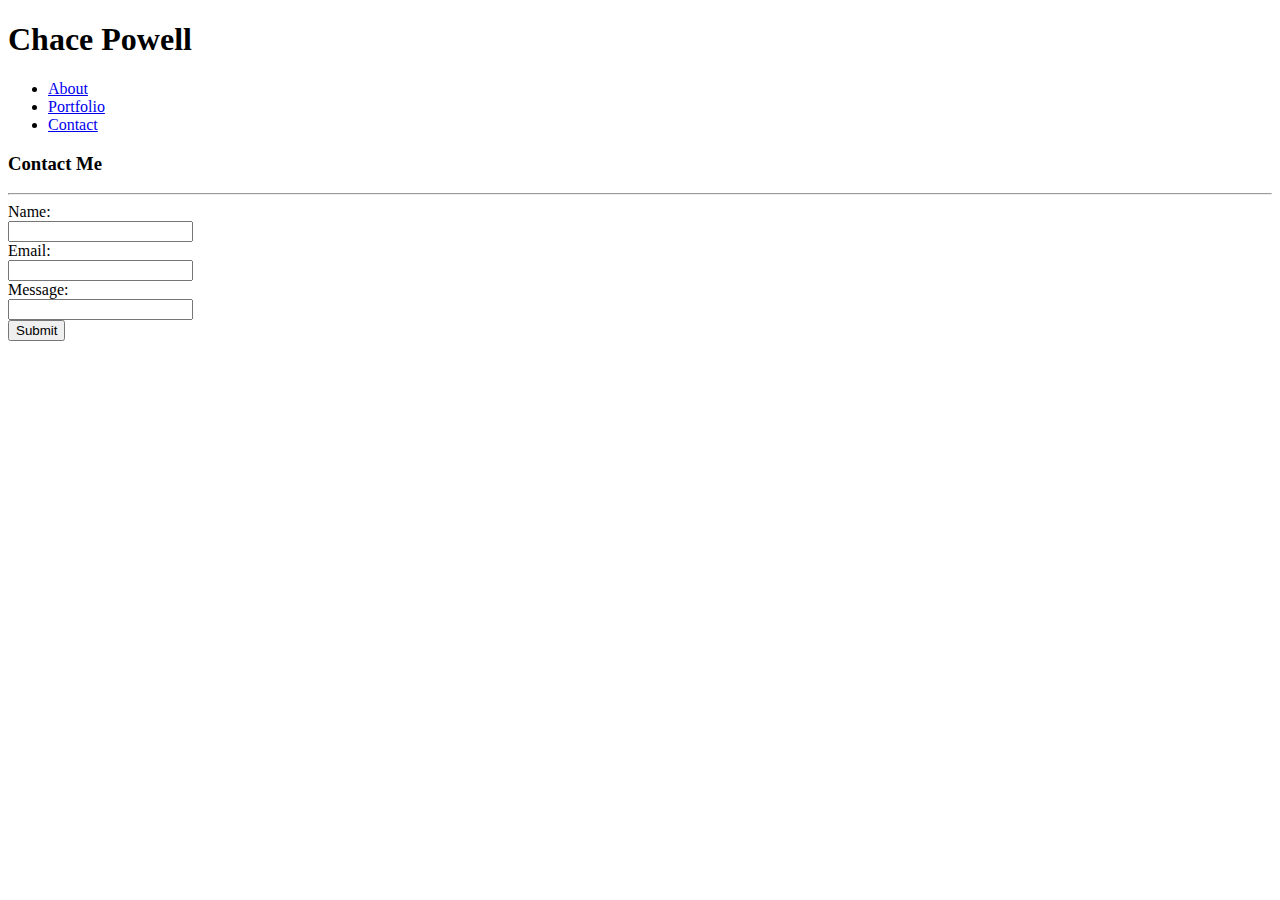
==== contact.html @ 1ae432d8 "add contents" ====
<!DOCTYPE html>
<html lang="en">

<head>
    <meta charset="UTF-8">
    <meta name="viewport" content="width=device-width, initial-scale=1.0">
    <meta http-equiv="X-UA-Compatible" content="ie=edge">
    <title>Portfolio</title>
    <link rel="stylesheet" type="text/css" href="assets/css/reset.css">
    <link rel="stylesheet" type="text/css" href="assets/css/style.css">
</head>

<body>
    <nav class="navbar">
        <h1 class="name">Chace Powell</h1>
        <ul class="navilist">
            <li class="navitem">
                <a href="#">About</a>
            </li>
            <li class="navitem">
                <a href="#">Portfolio</a>
            </li>
            <li class="navitem">
                <a href="#">Contact</a>
            </li>
        </ul>
    </nav>
    <div class="container">
        <div class="contact">
            <h3 class="heading">Contact Me</h3>
            <hr>
            <form>
                Name:<br>
                <input type="text" name="contactName"><br>
                Email:<br>
                <input type="text" name="email"><br>
                Message:<br>
                <input type="text" name="message"><br>
                <input type="submit" value="Submit">

            </form>
        </div>
    </div>
    <footer>

    </footer>
</body>

</html>
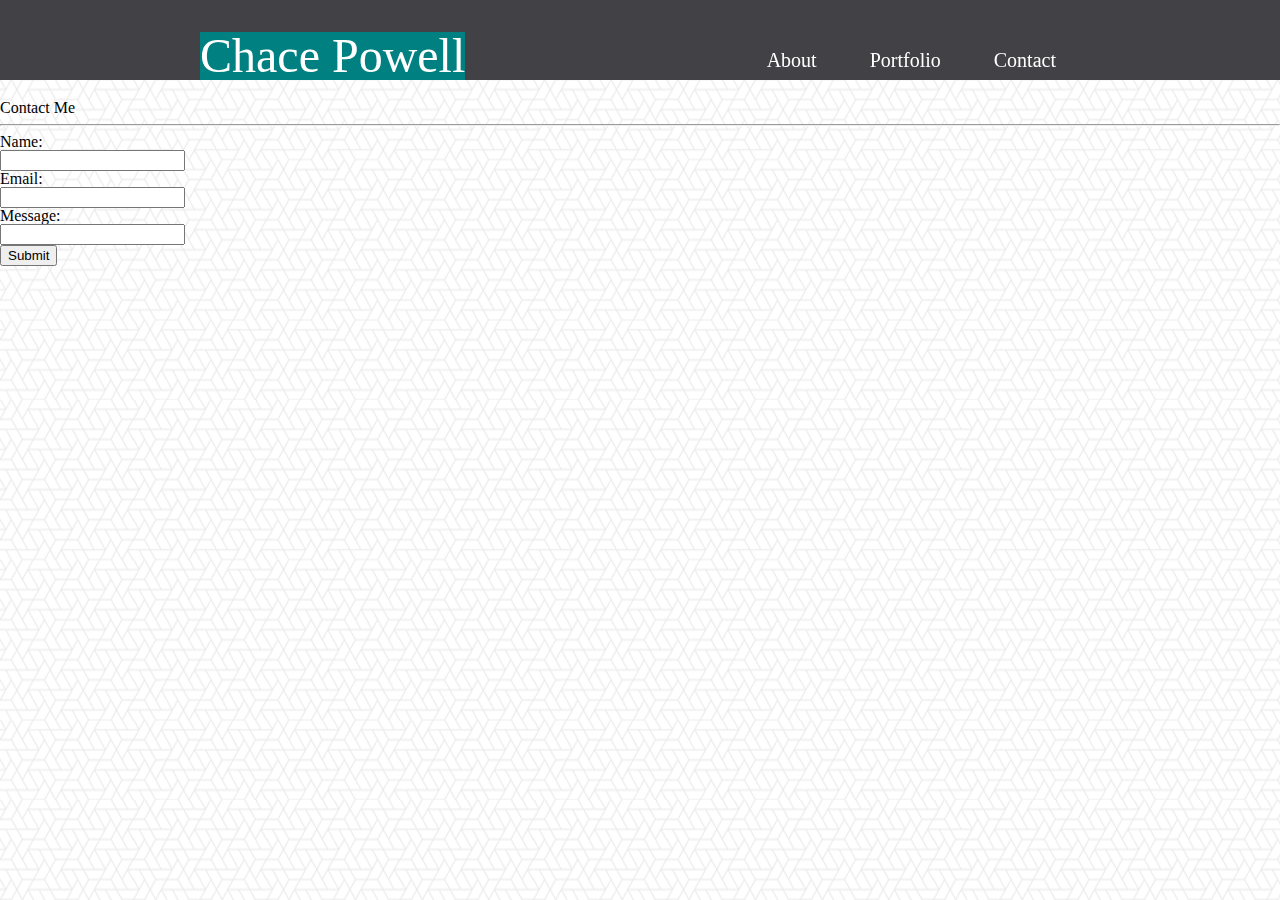
==== commit fd6b0512: "add background image, navbar styling" ====
--- a/contact.html
+++ b/contact.html
@@ -5,23 +5,23 @@
     <meta charset="UTF-8">
     <meta name="viewport" content="width=device-width, initial-scale=1.0">
     <meta http-equiv="X-UA-Compatible" content="ie=edge">
-    <title>Portfolio</title>
+    <title>Contact Me</title>
     <link rel="stylesheet" type="text/css" href="assets/css/reset.css">
     <link rel="stylesheet" type="text/css" href="assets/css/style.css">
 </head>
 
 <body>
     <nav class="navbar">
-        <h1 class="name">Chace Powell</h1>
-        <ul class="navilist">
+        <h1 class="studentName">Chace Powell</h1>
+        <ul class="navlist">
             <li class="navitem">
-                <a href="#">About</a>
+                <a href="index.html">About</a>
             </li>
             <li class="navitem">
-                <a href="#">Portfolio</a>
+                <a href="portfolio.html">Portfolio</a>
             </li>
             <li class="navitem">
-                <a href="#">Contact</a>
+                <a href="contact.html">Contact</a>
             </li>
         </ul>
     </nav>
--- a/assets/css/style.css
+++ b/assets/css/style.css
@@ -0,0 +1,54 @@
+body {
+    background-color: white;
+    background-image: url("../images/what-the-hex.png");
+    background-repeat: repeat;
+}
+
+.navbar {
+    background-color: rgb(66, 65, 70);
+    position: fixed;
+    top: 0;
+    left: 0;
+    width: 100%;
+    height: 80px;
+}
+
+.studentName {
+    color: white;
+    background-color: teal;
+    width: fit-content;
+    font-size: 3rem;
+    position: absolute;
+    bottom: 0;
+    left: 200px;
+}
+
+.navlist {
+    list-style-type: none;
+    float: right;
+    margin-top: 50px;
+    margin-right: 200px;
+}
+
+.navitem {
+    display: inline;
+    padding: 14px 16px;
+    font-size: 1.25rem;
+}
+
+.navitem a {
+    color: white;
+    text-decoration: none;
+    background-color: none;
+    border-radius: 10px 10px 0px 0px;
+    padding: 8px;
+    transition: .33s background-color;
+}
+
+.navitem a:hover {
+    background-color: teal;
+}
+
+.container {
+    margin-top: 100px;
+}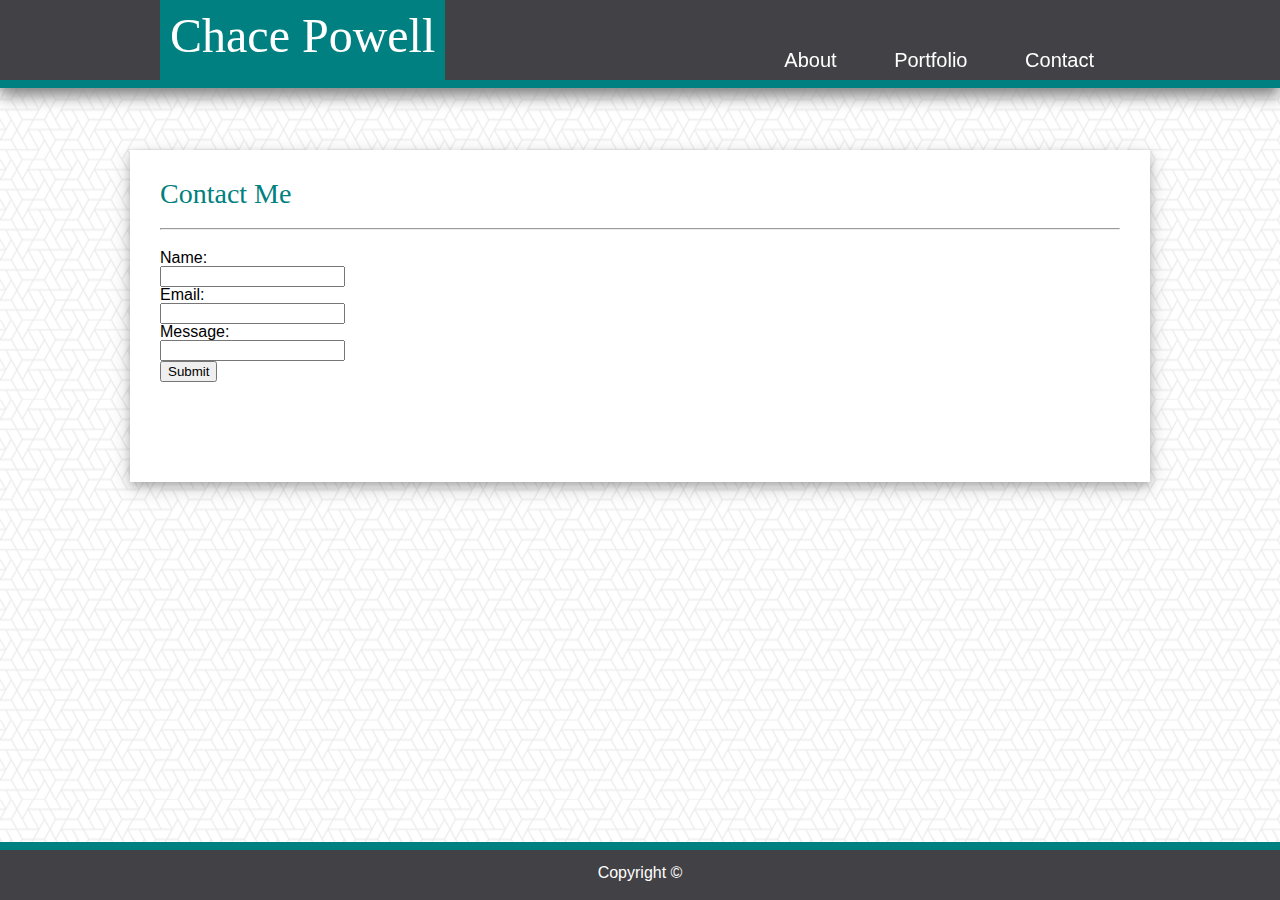
==== commit aff54e35: "finish styling index. will personalize later. begin styling portfolio page." ====
--- a/contact.html
+++ b/contact.html
@@ -12,37 +12,40 @@
 
 <body>
     <nav class="navbar">
-        <h1 class="studentName">Chace Powell</h1>
-        <ul class="navlist">
-            <li class="navitem">
-                <a href="index.html">About</a>
-            </li>
-            <li class="navitem">
-                <a href="portfolio.html">Portfolio</a>
-            </li>
-            <li class="navitem">
-                <a href="contact.html">Contact</a>
-            </li>
-        </ul>
+        <div class="navContent">
+            <h1 class="studentName">Chace Powell</h1>
+            <ul class="navlist">
+                <li class="navitem">
+                    <a href="index.html">About</a>
+                </li>
+                <li class="navitem">
+                    <a href="portfolio.html">Portfolio</a>
+                </li>
+                <li class="navitem">
+                    <a href="contact.html">Contact</a>
+                </li>
+            </ul>
+        </div>
     </nav>
     <div class="container">
-        <div class="contact">
-            <h3 class="heading">Contact Me</h3>
-            <hr>
-            <form>
-                Name:<br>
-                <input type="text" name="contactName"><br>
-                Email:<br>
-                <input type="text" name="email"><br>
-                Message:<br>
-                <input type="text" name="message"><br>
-                <input type="submit" value="Submit">
-
-            </form>
-        </div>
+        <h3 class="heading">Contact Me</h3>
+        <hr>
+        <form>
+            Name:
+            <br>
+            <input type="text" name="contactName">
+            <br> Email:
+            <br>
+            <input type="text" name="email">
+            <br> Message:
+            <br>
+            <input type="text" name="message">
+            <br>
+            <input type="submit" value="Submit">
+        </form>
     </div>
     <footer>
-
+        <p>Copyright ©</p>
     </footer>
 </body>
 
--- a/assets/css/style.css
+++ b/assets/css/style.css
@@ -1,7 +1,12 @@
 body {
+    font-family: 'Arial', 'Helvetica Neue', Helvetica, sans-serif;
     background-color: white;
     background-image: url("../images/what-the-hex.png");
     background-repeat: repeat;
+}
+
+h1, h2, h3, h4, h5, h6 {
+    font-family: 'Georgia', Times, 'Times New Roman', serif;  
 }
 
 .navbar {
@@ -11,23 +16,31 @@
     left: 0;
     width: 100%;
     height: 80px;
+    border-bottom: 8px;
+    border-style: solid;
+    border-color: teal;
+    box-shadow: 0 8px 15px 0 grey;
+}
+
+.navContent {
+    margin: auto;
+    width: 960px;
 }
 
 .studentName {
+    padding: 20px 10px 20px 10px;
     color: white;
     background-color: teal;
     width: fit-content;
     font-size: 3rem;
     position: absolute;
     bottom: 0;
-    left: 200px;
 }
 
 .navlist {
     list-style-type: none;
     float: right;
     margin-top: 50px;
-    margin-right: 200px;
 }
 
 .navitem {
@@ -40,8 +53,7 @@
     color: white;
     text-decoration: none;
     background-color: none;
-    border-radius: 10px 10px 0px 0px;
-    padding: 8px;
+    padding: 10px;
     transition: .33s background-color;
 }
 
@@ -50,5 +62,43 @@
 }
 
 .container {
-    margin-top: 100px;
+    width: 960px;
+    background-color: white;
+    padding: 30px 30px 100px 30px;
+    box-shadow: 0 4px 8px 0 rgba(0, 0, 0, 0.2), 0 6px 20px 0 rgba(0, 0, 0, 0.19);
+    margin: auto;
+    margin-top: 150px;
+}
+
+.container img {
+    float: left;
+    margin-right: 15px;
+}
+
+.heading {
+    font-size: 1.75rem;
+    margin-bottom: 20px;
+    color: teal;
+}
+
+hr {
+    margin-bottom: 20px;
+}
+
+footer {
+    position: fixed;
+    bottom: 0;
+    left: 0;
+    background-color: rgb(66, 65, 70);
+    border-top: 8px;
+    border-style: solid;
+    border-color: teal;
+    height: 50px;
+    width: 100%;
+}
+
+footer p {
+    color: white;
+    padding: 15px;
+    text-align: center;
 }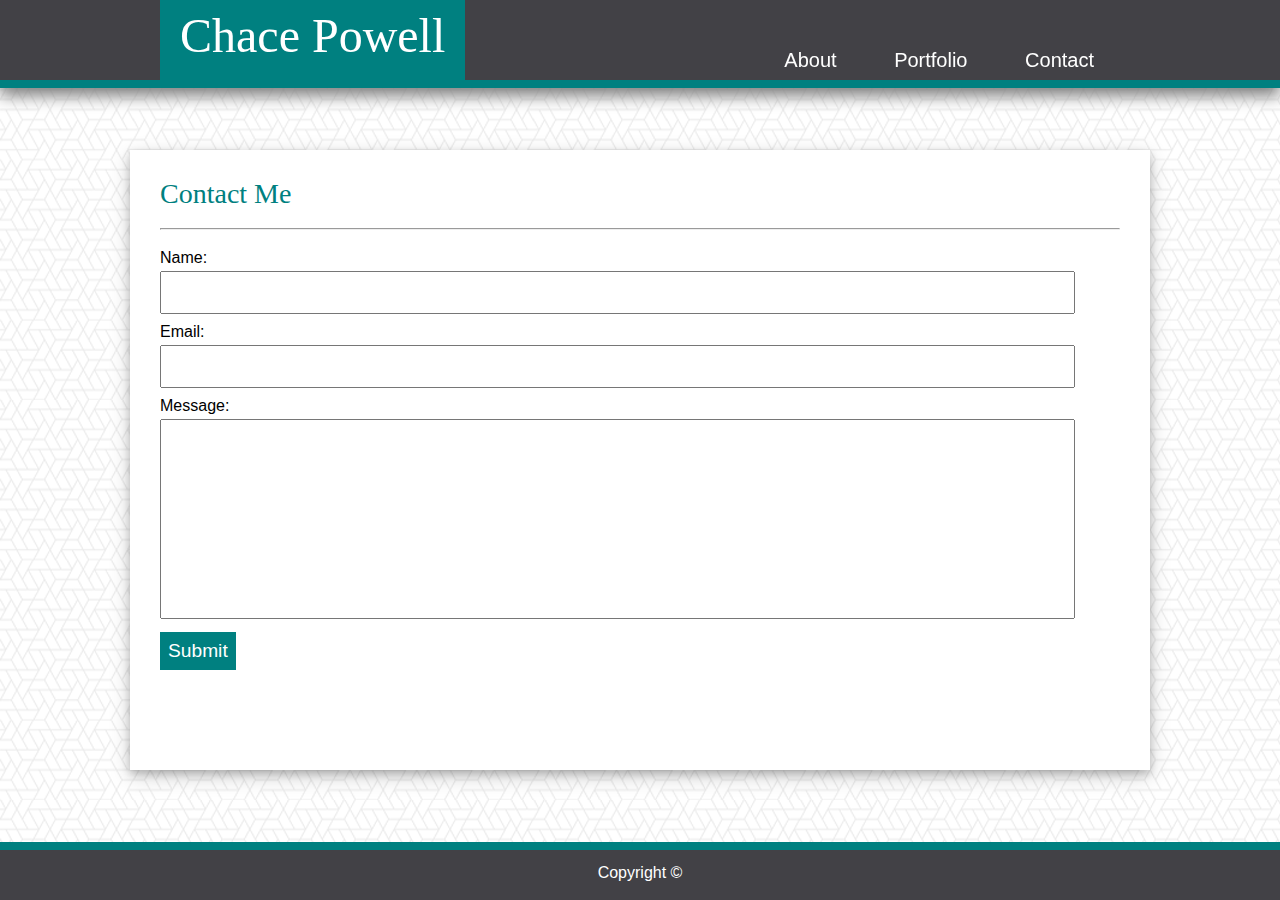
==== commit 8efef0d2: "add style to contact page." ====
--- a/contact.html
+++ b/contact.html
@@ -34,12 +34,14 @@
             Name:
             <br>
             <input type="text" name="contactName">
-            <br> Email:
+            <br>
+            Email:
             <br>
             <input type="text" name="email">
-            <br> Message:
             <br>
-            <input type="text" name="message">
+            Message:
+            <br>
+            <textarea type="text" name="message"></textarea> 
             <br>
             <input type="submit" value="Submit">
         </form>
--- a/assets/css/style.css
+++ b/assets/css/style.css
@@ -28,7 +28,7 @@
 }
 
 .studentName {
-    padding: 20px 10px 20px 10px;
+    padding: 20px;
     color: white;
     background-color: teal;
     width: fit-content;
@@ -54,7 +54,7 @@
     text-decoration: none;
     background-color: none;
     padding: 10px;
-    transition: .33s background-color;
+    transition: .2s background-color;
 }
 
 .navitem a:hover {
@@ -85,6 +85,34 @@
     margin-bottom: 20px;
 }
 
+input[type=text] {
+    box-sizing: border-box;
+    width: 915px;
+    margin: 5px 0 10px 0;
+    padding: 12px 20px;
+}
+
+textarea {
+    box-sizing: border-box;
+    margin: 5px 0 10px 0;
+    height: 200px;
+    width: 915px;
+    resize: none;
+}
+
+input[type=submit] {
+    color: white;
+    background-color: teal;
+    padding: 8px;
+    font-size: 1.2rem;
+    border: none;
+    transition: .1s box-shadow;
+}
+
+input[type=submit]:hover {
+    box-shadow: 0 4px 8px 0 rgba(0, 0, 0, 0.2), 0 6px 20px 0 rgba(0, 0, 0, 0.19);
+}
+
 footer {
     position: fixed;
     bottom: 0;
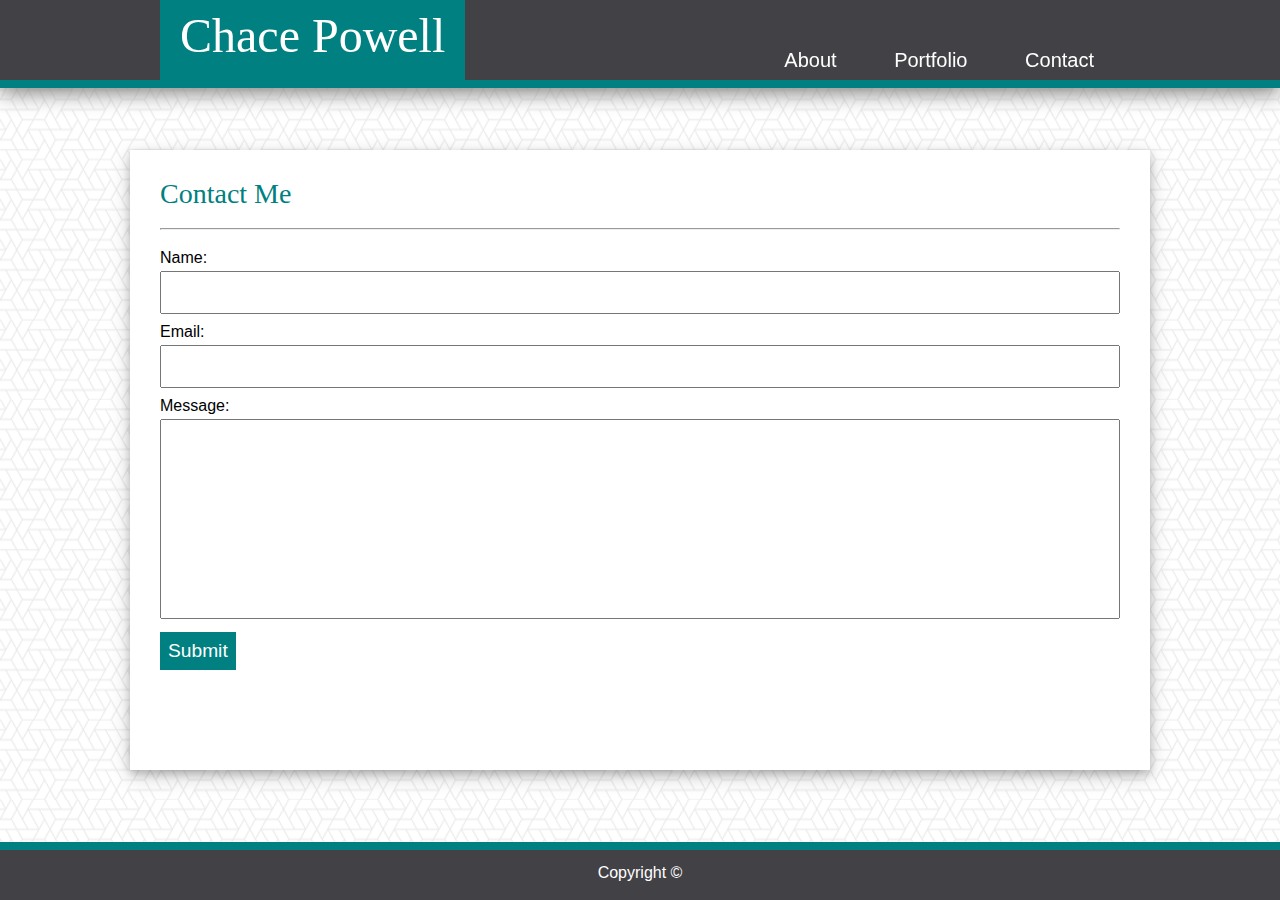
==== commit 94ce58ca: "add favicon" ====
--- a/contact.html
+++ b/contact.html
@@ -6,6 +6,7 @@
     <meta name="viewport" content="width=device-width, initial-scale=1.0">
     <meta http-equiv="X-UA-Compatible" content="ie=edge">
     <title>Contact Me</title>
+    <link rel="icon" href="assets/images/favicon.ico" type="image/x-icon">
     <link rel="stylesheet" type="text/css" href="assets/css/reset.css">
     <link rel="stylesheet" type="text/css" href="assets/css/style.css">
 </head>
--- a/assets/css/style.css
+++ b/assets/css/style.css
@@ -9,6 +9,9 @@
     font-family: 'Georgia', Times, 'Times New Roman', serif;  
 }
 
+
+/* Navigation styling */
+
 .navbar {
     background-color: rgb(66, 65, 70);
     position: fixed;
@@ -19,7 +22,7 @@
     border-bottom: 8px;
     border-style: solid;
     border-color: teal;
-    box-shadow: 0 8px 15px 0 grey;
+        box-shadow: 0px 5px 20px 0px grey;
 }
 
 .navContent {
@@ -61,6 +64,9 @@
     background-color: teal;
 }
 
+
+/* Container styling */
+
 .container {
     width: 960px;
     background-color: white;
@@ -85,9 +91,16 @@
     margin-bottom: 20px;
 }
 
+#about {
+    line-height: 24px;
+}
+
+
+/* Contact page styling */
+
 input[type=text] {
     box-sizing: border-box;
-    width: 915px;
+    width: 100%;
     margin: 5px 0 10px 0;
     padding: 12px 20px;
 }
@@ -96,7 +109,7 @@
     box-sizing: border-box;
     margin: 5px 0 10px 0;
     height: 200px;
-    width: 915px;
+    width: 100%;
     resize: none;
 }
 
@@ -112,6 +125,42 @@
 input[type=submit]:hover {
     box-shadow: 0 4px 8px 0 rgba(0, 0, 0, 0.2), 0 6px 20px 0 rgba(0, 0, 0, 0.19);
 }
+
+
+/* Portfolio styling */
+
+.grid {
+    justify-content: space-evenly;
+    width: 100%;
+    display: grid;
+    grid-template-columns: 200px 200px;
+    grid-template-rows: 200px 200px 200px;
+    grid-row-gap: 20px;
+}
+
+.grid > a {
+    height: 200px;
+    width: 200px;
+    background-image: url("http://www.fillmurray.com/200/200");
+    transition: .1s box-shadow;
+    text-decoration: none;
+}
+
+.grid > a:hover {
+    box-shadow: 0 4px 8px 0 rgba(0, 0, 0, 0.2), 0 6px 20px 0 rgba(0, 0, 0, 0.19);
+}
+
+.grid > a > p {
+    color: white;
+    font-size: 1.2rem;
+    background-color: teal;
+    line-height: 2.25rem;
+    text-align: center;
+    margin-top: 65%;
+}
+
+
+/* Footer styling */
 
 footer {
     position: fixed;
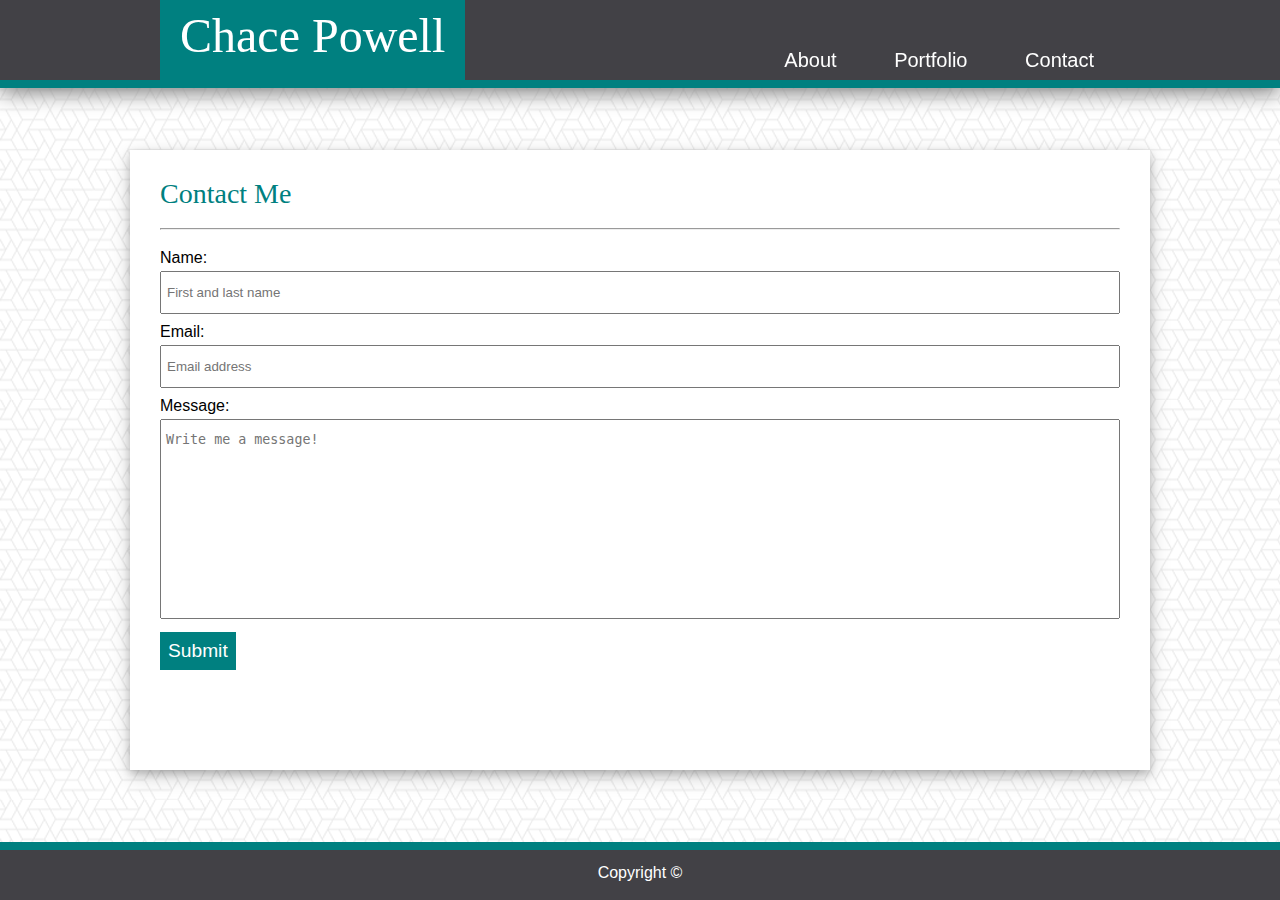
==== commit 6921f632: "add placeholders to inputs" ====
--- a/contact.html
+++ b/contact.html
@@ -1,6 +1,5 @@
 <!DOCTYPE html>
 <html lang="en">
-
 <head>
     <meta charset="UTF-8">
     <meta name="viewport" content="width=device-width, initial-scale=1.0">
@@ -10,7 +9,6 @@
     <link rel="stylesheet" type="text/css" href="assets/css/reset.css">
     <link rel="stylesheet" type="text/css" href="assets/css/style.css">
 </head>
-
 <body>
     <nav class="navbar">
         <div class="navContent">
@@ -34,15 +32,15 @@
         <form>
             Name:
             <br>
-            <input type="text" name="contactName">
+            <input type="text" name="contactName" placeholder="First and last name">
             <br>
             Email:
             <br>
-            <input type="text" name="email">
+            <input type="text" name="email" placeholder="Email address">
             <br>
             Message:
             <br>
-            <textarea type="text" name="message"></textarea> 
+            <textarea type="text" name="message" placeholder="Write me a message!"></textarea> 
             <br>
             <input type="submit" value="Submit">
         </form>
@@ -51,5 +49,4 @@
         <p>Copyright ©</p>
     </footer>
 </body>
-
 </html>--- a/assets/css/style.css
+++ b/assets/css/style.css
@@ -52,7 +52,7 @@
     font-size: 1.25rem;
 }
 
-.navitem a {
+.navitem > a {
     color: white;
     text-decoration: none;
     background-color: none;
@@ -60,7 +60,7 @@
     transition: .2s background-color;
 }
 
-.navitem a:hover {
+.navitem > a:hover {
     background-color: teal;
 }
 
@@ -76,7 +76,7 @@
     margin-top: 150px;
 }
 
-.container img {
+.container > img {
     float: left;
     margin-right: 15px;
 }
@@ -102,12 +102,13 @@
     box-sizing: border-box;
     width: 100%;
     margin: 5px 0 10px 0;
-    padding: 12px 20px;
+    padding: 12px 5px;
 }
 
 textarea {
     box-sizing: border-box;
     margin: 5px 0 10px 0;
+    padding: 12px 5px;
     height: 200px;
     width: 100%;
     resize: none;
@@ -174,8 +175,8 @@
     width: 100%;
 }
 
-footer p {
+footer > p {
     color: white;
-    padding: 15px;
+    padding: 15px 0 15px 0;
     text-align: center;
 }